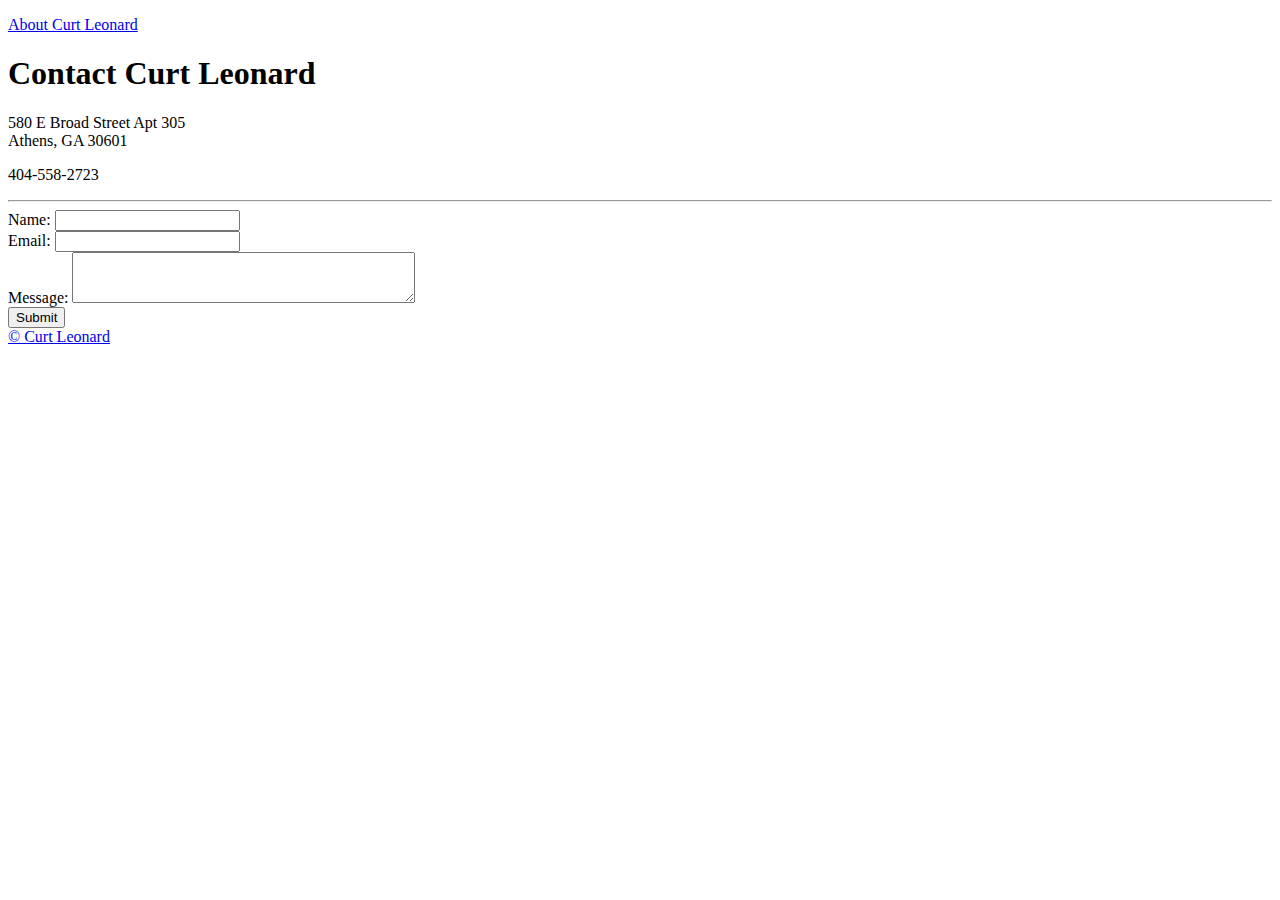
==== contact.html @ 5fbd9205 "Add files via upload" ====
<!DOCTYPE html>
<html lang="en">
<head>
    <meta charset="UTF-8">
    <meta name="viewport" content="width=device-width, initial-scale=1.0">
    <title>contact Curt Leonard</title>
    <link rel="stylesheet" href="css/style.css">
</head>
<body>
    <nav>
        <p>
            <a href="index.html">About Curt Leonard</a>
        </p>
    </nav>
 <div class = main>
    <h1>Contact Curt Leonard</h1>
    <p>580 E Broad Street Apt 305 <br> Athens, GA 30601</p>
    <p>404-558-2723</p>
    <hr>
    <div class="card">
        <div class="one-col"
    <form action="mailto:cml36252@uga.edu" method="post">
        <label for="name">Name:</label>
        <input type="text"> 
        <br>
        <label for="email">Email:</label>
        <input type="email"> 
        <br>
        <label for="message">Message:</label>
        <textarea id="message" name="Message content" rows="3" cols="40"></textarea>
        <br>
        <input type="submit" value="Submit">
    </form>
</div>
    </div>
</div>

    <footer>
         <a href="index.html">&copy; Curt Leonard</a>
    </footer>
</body>
</html>
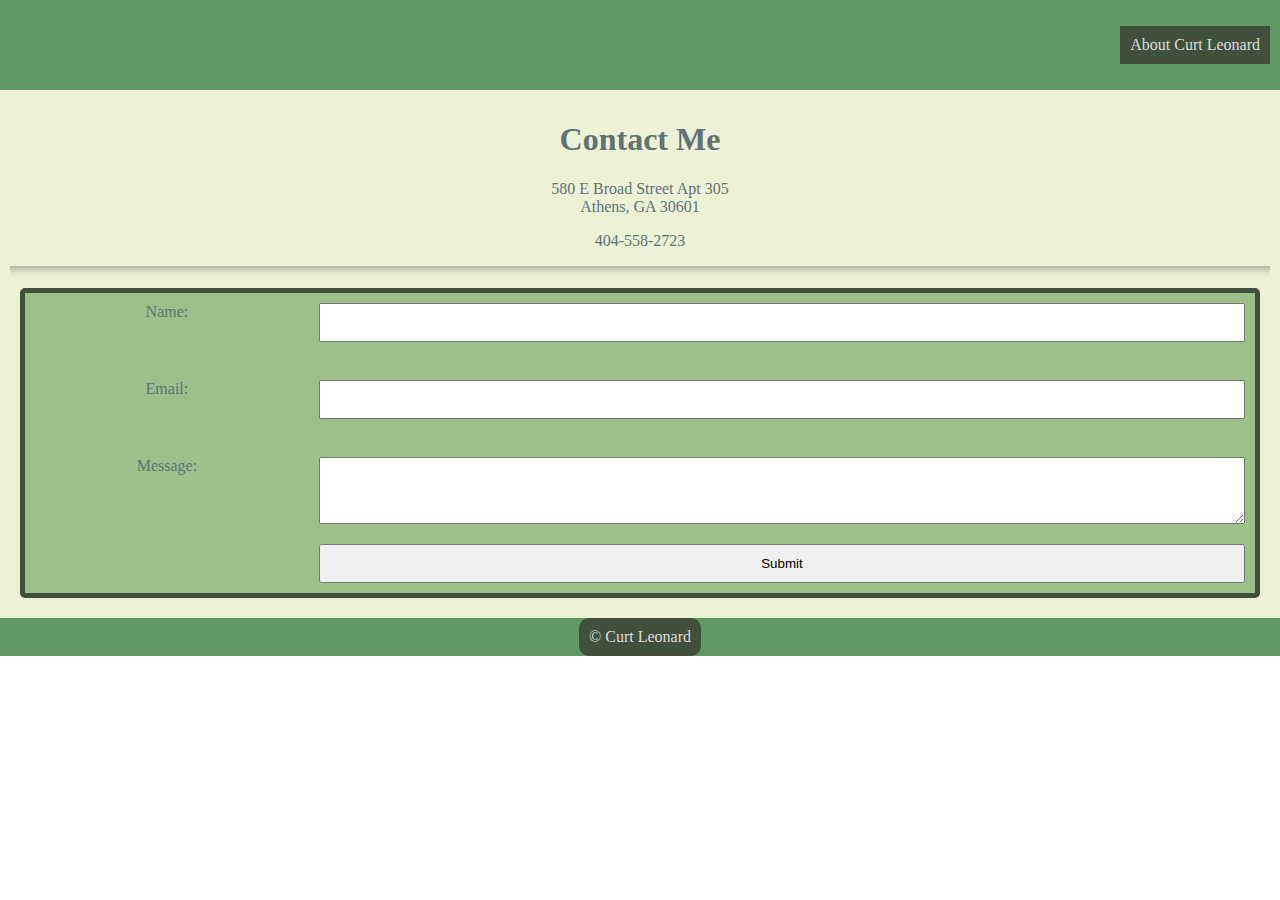
==== commit a3e94869: "updated spring 2024" ====
--- a/contact.html
+++ b/contact.html
@@ -3,7 +3,7 @@
 <head>
     <meta charset="UTF-8">
     <meta name="viewport" content="width=device-width, initial-scale=1.0">
-    <title>contact Curt Leonard</title>
+    <title>contact Me</title>
     <link rel="stylesheet" href="css/style.css">
 </head>
 <body>
@@ -13,7 +13,7 @@
         </p>
     </nav>
  <div class = main>
-    <h1>Contact Curt Leonard</h1>
+    <h1>Contact Me</h1>
     <p>580 E Broad Street Apt 305 <br> Athens, GA 30601</p>
     <p>404-558-2723</p>
     <hr>
--- a/css/style.css
+++ b/css/style.css
@@ -0,0 +1,194 @@
+body {
+    font-family: Georgia, "Times New Roman", Times, serif;
+    margin: 0;
+}
+
+nav {
+    display: flex;
+    justify-content: flex-end;
+    padding: 10px;
+    background-color: #609966;
+
+   
+}
+
+nav > p > a:link, nav > p > a:visited {
+    background-color:#40513B;
+    color: gainsboro;
+    padding: 10px 10px;
+    text-align: center;
+    text-decoration: none;
+    display: inline-block;
+}
+nav > p > a:hover, nav > p > a:active {
+    background-color: #9DC08B;
+}
+
+.header {
+    
+    font: 1.2em Georgia, "Times New Roman", Times, serif;
+    background-color: #EDF1D6;
+    color: #607274;
+    text-align: center;
+    padding: 10px;
+    
+
+}
+.header > h2 {
+    padding-bottom: 300px;
+}
+
+.birds {
+    position: absolute;
+    scale: .3;
+    top: 150px;
+    right: 150px;
+}
+
+.mtn2 {
+    position: absolute;
+
+    scale: 1.5;
+    top: 250px;
+    left: 625px;
+    border-bottom: #000000;
+}
+.main {
+    font: 1em Georgia, "Times New Roman", Times, serif;
+    background-color: #EDF1D6;
+    color: #607274;
+    text-align: center;
+    padding: 10px;
+
+}
+
+.headshot {
+    width: 200px;
+    height: 200px;
+    border-radius: 50%;
+    margin: 10px;
+}
+
+dt, dd {
+    padding-top: 8%;
+    padding-bottom: 8%;
+}
+
+hr {
+    
+    height: 12px;
+    border: 0;
+    box-shadow: inset 0 12px 12px -12px rgba(0, 0, 0, 0.5);
+}
+
+.three-col {
+    display: grid;
+    grid-template-columns: 1fr 1fr 1fr;
+}
+
+.one-col {
+    display: grid;
+    grid-template-columns: .3fr 1fr;
+}
+
+.one-col > label {
+    grid-column-start: 1;
+    padding: 10px;
+}
+.one-col > input {
+
+    grid-column-start: 2;
+    padding: 10px;
+    margin: 10px;
+}
+
+.one-col > textarea {
+    grid-column-start: 2;
+    padding: 10px;
+    margin: 10px;
+}
+
+.card {
+    background-color: #9DC08B;
+    margin: 10px;
+    border: #40513B solid 5px;
+    border-radius: 5px;;
+    
+
+}
+
+.language-list {
+    display: grid;
+    grid-template-columns: 1fr;
+    margin: 40px;
+}
+
+.experience-list {
+    display: grid;
+    grid-template-columns: 1fr 1fr;
+    margin: 10px;
+}
+
+.ramsey {
+    color: gainsboro;
+    text-decoration: none;
+}
+
+.ramsey:hover {
+    color: #40513B;
+    text-decoration: underline;
+}
+
+.experience-list > dl > dt {
+    grid-column-start: 1;
+    padding: 10px;
+    
+}
+
+.experience-list > dl > dd {
+    
+    grid-column-start: 2;
+    padding: 50px;
+    margin: 10px;
+
+}
+
+.skills-list {
+    display: grid;
+    grid-template-columns: 1fr 1fr;
+    margin: 10px;
+}
+
+.card > img {
+
+    width: 200px;
+    height: 200px;
+    border-radius: 50%;
+    margin: 10px;
+
+}
+
+
+footer {
+    background-color: #609966;
+    color: gainsboro;
+    display: flex;
+    justify-content: center;
+}
+
+footer > a:link, footer > a:visited {
+    background-color: #40513B;
+    color: gainsboro;
+    padding: 10px 10px;
+    text-align: center;
+    text-decoration: none;
+    display: inline-block;
+    border-radius: 10px;
+}
+footer > a:hover, footer > a:active {
+    background-color: #9DC08B;
+}
+
+
+
+
